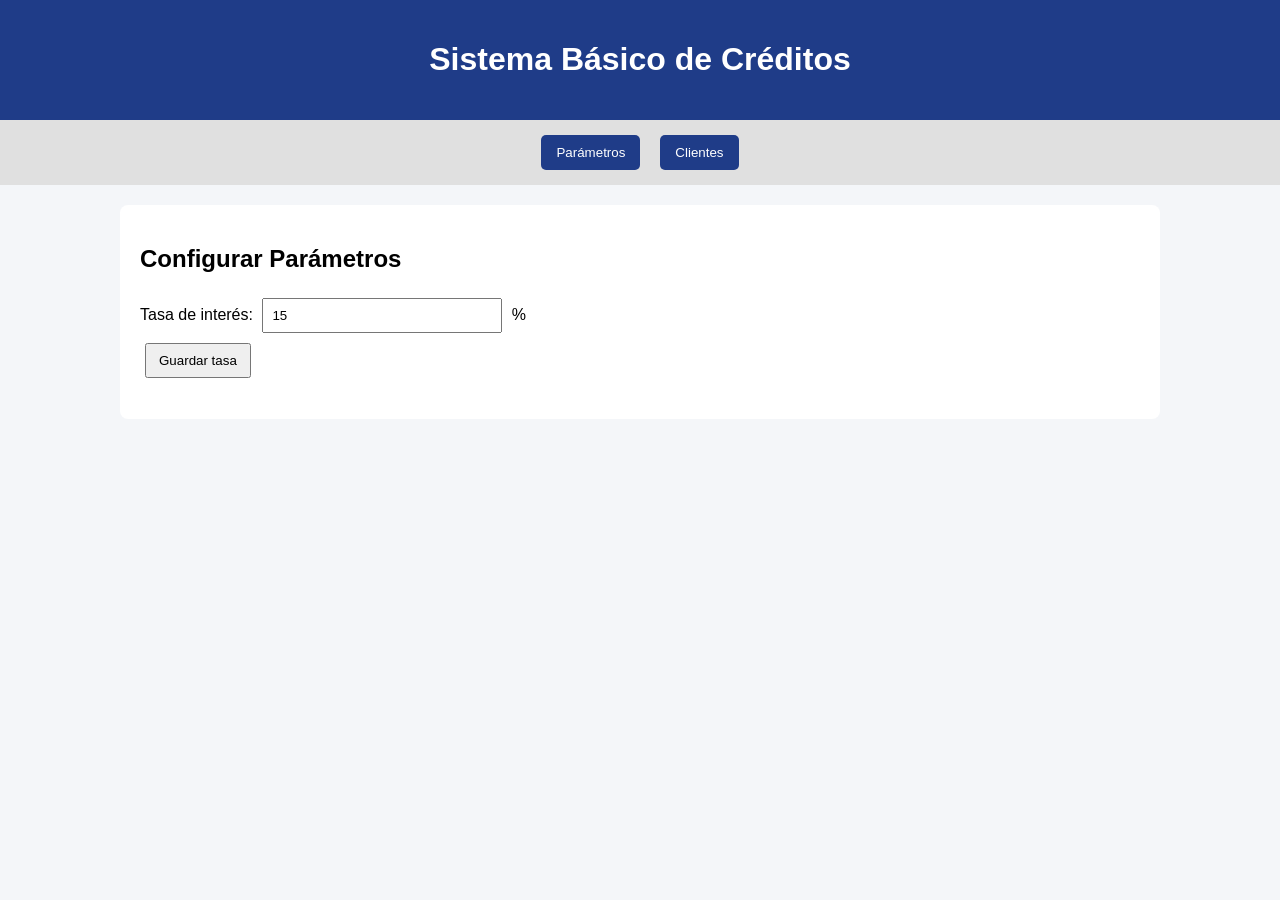
==== simulador_completo.html @ 1a0cc614 "Clientes" ====
<!DOCTYPE html>
<html lang="es">
<head>
  <meta charset="UTF-8">
  <title>Sistema de Créditos</title>
  <link rel="stylesheet" href="simulador_completo.css">
</head>
<body>

<header>
  <h1>Sistema Básico de Créditos</h1>
</header>

<nav>
  <button onclick="mostrarSeccion('parametros')">Parámetros</button>
  <button onclick="mostrarSeccion('clientes')">Clientes</button>
  
</nav>

<section id="parametros" class="activa">
  <h2>Configurar Parámetros</h2>
  <label>Tasa de interés:</label>
  <input type="number" id="tasaInteres" min="10" max="20" value="15">
  <span>%</span>
  <br>
  <button onclick="guardarTasa()">Guardar tasa</button>
  <p id="mensajeTasa"></p>
</section>

<section id="clientes">
  <h2>Registro de Clientes</h2>
  <input type="text" id="cedula" placeholder="Cédula">
  <input type="text" id="nombre" placeholder="Nombre">
  <input type="text" id="apellido" placeholder="Apellido">
  <input type="number" id="ingresos" placeholder="Ingresos">
  <input type="number" id="egresos" placeholder="Egresos">
  <br>
  <button onclick="guardarCliente()">Guardar cliente</button>
  <button onclick="limpiar()">Limpiar</button>

  <table>
    <thead>
      <tr>
        <th>Cédula</th>
        <th>Nombre</th>
        <th>Apellido</th>
        <th>Ingresos</th>
        <th>Egresos</th>
        <th>Acciones</th>
      </tr>
    </thead>
    <tbody id="tablaClientes">
       </tbody>
  </table>
</section>

<section id="credito">
  <h2>Solicitar Crédito</h2>
  <input type="text" id="buscarCedulaCredito" placeholder="Cédula del cliente">
  <button onclick="buscarClienteCredito()">Buscar cliente</button>
  <div id="datosClienteCredito" class="card"></div>
  <br>
  <label>Monto:</label>
  <input type="number" id="montoCredito">
  <label>Plazo (Meses):</label>
  <input type="number" id="plazoCredito">
  <br>
  <button onclick="calcularCredito()">Calcular crédito</button>
  <div id="resultadoCredito"></div>
  <button id="btnSolicitarCredito" onclick="solicitarCredito()" disabled>Solicitar crédito</button>
</section>

<section id="listaCreditos">
  <h2>Créditos Registrados</h2>
  <input type="text" id="buscarCedulaListado" placeholder="Filtrar por cédula">
  <button onclick="buscarCreditosCliente()">Buscar</button>
  <button onclick="pintarCreditos()">Ver todos</button>
  <table>
    <thead>
      <tr>
        <th>Cédula</th><th>Nombre</th><th>Monto</th><th>Tasa</th><th>Plazo</th><th>Cuota</th>
      </tr>
    </thead>
    <tbody id="tablaCreditos"></tbody>
  </table>
</section>

<script src="utilitarios.js"></script>
<script src="simulador_completo.js"></script>
</body>
</html>
---- simulador_completo.css ----
body {
      font-family: Arial, sans-serif;
      background: #f4f6f9;
      margin: 0;
      padding: 0;
    }

    header {
      background: #1f3c88;
      color: white;
      padding: 20px;
      text-align: center;
    }

    nav {
      display: flex;
      justify-content: center;
      background: #e0e0e0;
      padding: 10px;
      gap: 10px;
      flex-wrap: wrap;
    }

    nav button {
      padding: 10px 15px;
      border: none;
      background: #1f3c88;
      color: white;
      cursor: pointer;
      border-radius: 5px;
    }

    nav button:hover {
      background: #14275c;
    }

    section {
      display: none;
      padding: 20px;
      max-width: 1000px;
      margin: auto;
      background: white;
      margin-top: 20px;
      border-radius: 8px;
    }

    section.activa {
      display: block;
    }

    input, select {
      padding: 8px;
      margin: 5px;
      width: 220px;
    }

    button {
      padding: 8px 12px;
      margin: 5px;
      cursor: pointer;
    }

    table {
      width: 100%;
      border-collapse: collapse;
      margin-top: 15px;
    }

    th, td {
      border: 1px solid #ccc;
      padding: 8px;
      text-align: center;
    }

    th {
      background: #1f3c88;
      color: white;
    }

    .aprobado {
      background: #d4edda;
      color: #155724;
      padding: 15px;
      border-radius: 5px;
      font-weight: bold;
      margin-top: 15px;
    }

    .rechazado {
      background: #f8d7da;
      color: #721c24;
      padding: 15px;
      border-radius: 5px;
      font-weight: bold;
      margin-top: 15px;
    }

    .card {
      background: #f1f1f1;
      padding: 15px;
      border-radius: 5px;
      margin-top: 10px;
    }
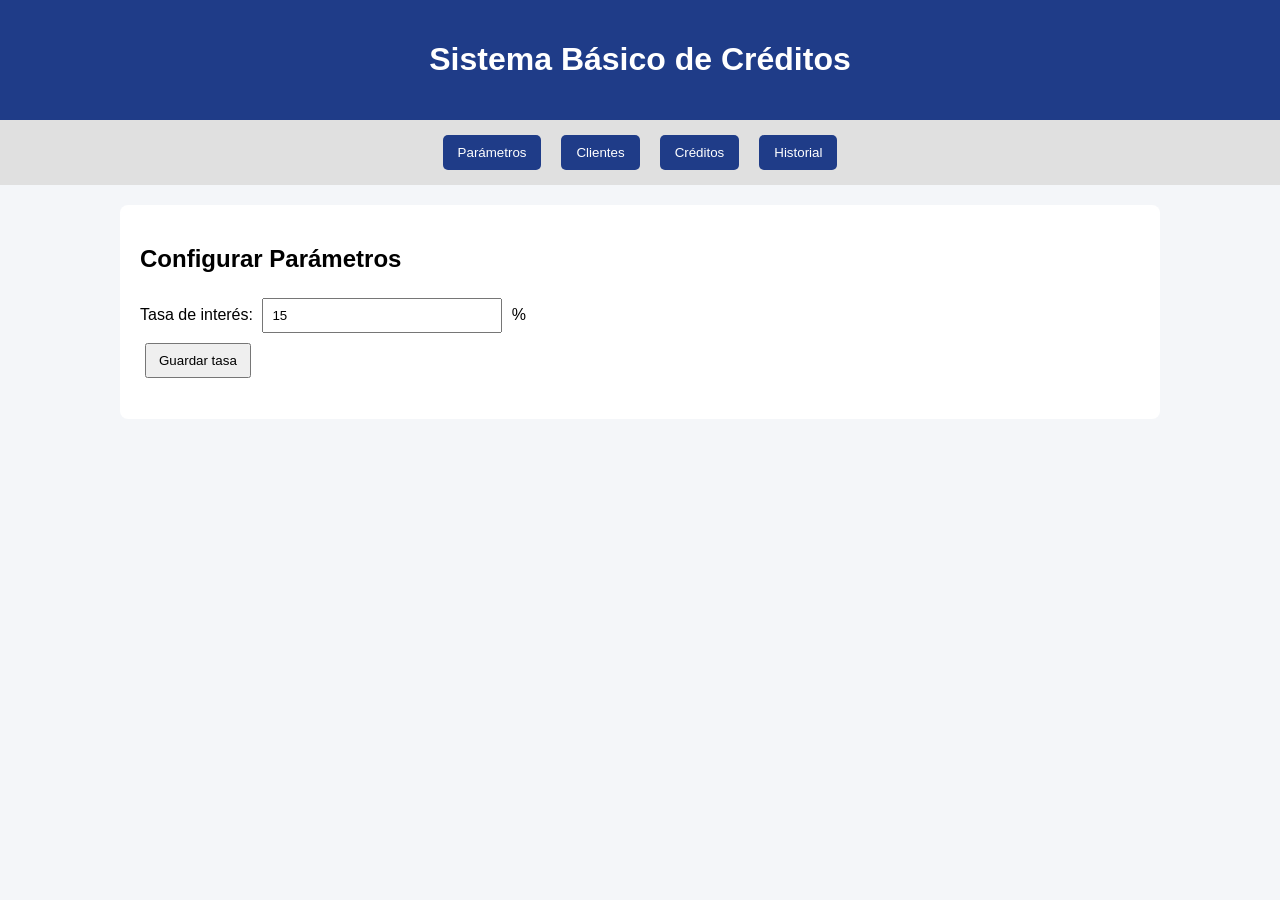
==== commit 3902bb20: "Taller 2" ====
--- a/simulador_completo.html
+++ b/simulador_completo.html
@@ -14,7 +14,8 @@
 <nav>
   <button onclick="mostrarSeccion('parametros')">Parámetros</button>
   <button onclick="mostrarSeccion('clientes')">Clientes</button>
-  
+  <button onclick="mostrarSeccion('credito')">Créditos</button>
+  <button onclick="mostrarSeccion('listaCreditos')">Historial</button>
 </nav>
 
 <section id="parametros" class="activa">
--- a/simulador_completo.css
+++ b/simulador_completo.css
@@ -78,23 +78,21 @@
       color: white;
     }
 
-    .aprobado {
-      background: #d4edda;
-      color: #155724;
-      padding: 15px;
-      border-radius: 5px;
-      font-weight: bold;
-      margin-top: 15px;
-    }
+   .aprobado {
+    background-color: #d4edda;
+    color: #155724;
+    padding: 15px;
+    border: 1px solid #c3e6cb;
+    margin-top: 10px;
+}
 
-    .rechazado {
-      background: #f8d7da;
-      color: #721c24;
-      padding: 15px;
-      border-radius: 5px;
-      font-weight: bold;
-      margin-top: 15px;
-    }
+.rechazado {
+    background-color: #f8d7da;
+    color: #721c24;
+    padding: 15px;
+    border: 1px solid #f5c6cb;
+    margin-top: 10px;
+}
 
     .card {
       background: #f1f1f1;
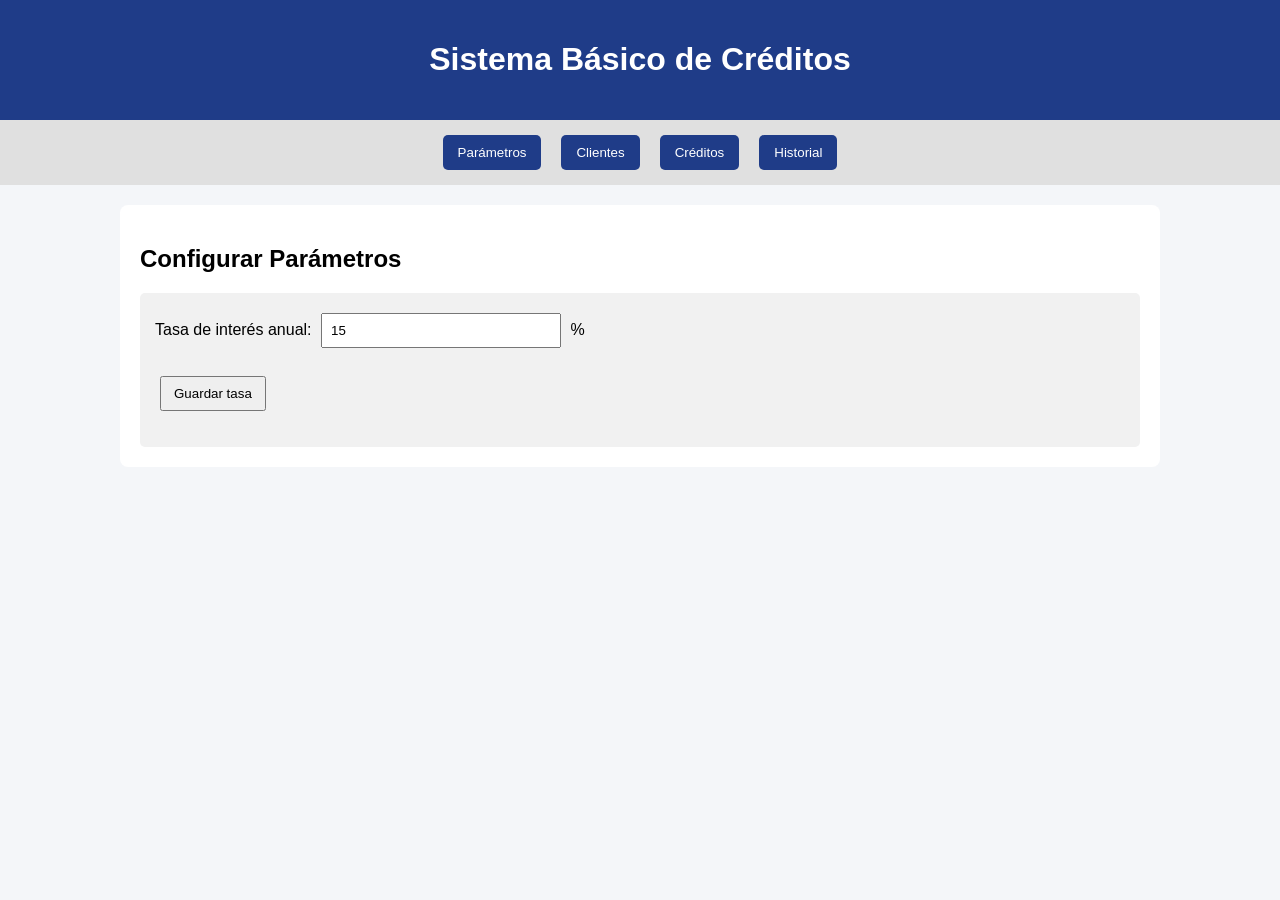
==== commit 3a78535d: "Correcciones" ====
--- a/simulador_completo.html
+++ b/simulador_completo.html
@@ -1,92 +1,124 @@
 <!DOCTYPE html>
 <html lang="es">
 <head>
-  <meta charset="UTF-8">
-  <title>Sistema de Créditos</title>
-  <link rel="stylesheet" href="simulador_completo.css">
+    <meta charset="UTF-8">
+    <meta name="viewport" content="width=device-width, initial-scale=1.0">
+    <title>Sistema de Créditos</title>
+    <link rel="stylesheet" href="simulador_completo.css">
 </head>
 <body>
 
 <header>
-  <h1>Sistema Básico de Créditos</h1>
+    <h1>Sistema Básico de Créditos</h1>
 </header>
 
 <nav>
-  <button onclick="mostrarSeccion('parametros')">Parámetros</button>
-  <button onclick="mostrarSeccion('clientes')">Clientes</button>
-  <button onclick="mostrarSeccion('credito')">Créditos</button>
-  <button onclick="mostrarSeccion('listaCreditos')">Historial</button>
+    <button onclick="mostrarSeccion('parametros')">Parámetros</button>
+    <button onclick="mostrarSeccion('clientes')">Clientes</button>
+    <button onclick="mostrarSeccion('credito')">Créditos</button>
+    <button onclick="mostrarSeccion('listaCreditos')">Historial</button>
 </nav>
 
 <section id="parametros" class="activa">
-  <h2>Configurar Parámetros</h2>
-  <label>Tasa de interés:</label>
-  <input type="number" id="tasaInteres" min="10" max="20" value="15">
-  <span>%</span>
-  <br>
-  <button onclick="guardarTasa()">Guardar tasa</button>
-  <p id="mensajeTasa"></p>
+    <h2>Configurar Parámetros</h2>
+    <div class="card">
+        <label>Tasa de interés anual:</label>
+        <input type="number" id="tasaInteres" min="10" max="20" value="15">
+        <span>%</span>
+        <br><br>
+        <button onclick="guardarTasa()">Guardar tasa</button>
+        <p id="mensajeTasa"></p>
+    </div>
 </section>
 
 <section id="clientes">
-  <h2>Registro de Clientes</h2>
-  <input type="text" id="cedula" placeholder="Cédula">
-  <input type="text" id="nombre" placeholder="Nombre">
-  <input type="text" id="apellido" placeholder="Apellido">
-  <input type="number" id="ingresos" placeholder="Ingresos">
-  <input type="number" id="egresos" placeholder="Egresos">
-  <br>
-  <button onclick="guardarCliente()">Guardar cliente</button>
-  <button onclick="limpiar()">Limpiar</button>
+    <h2>Registro de Clientes</h2>
+    <div class="card">
+        <input type="text" id="cedula" placeholder="Cédula">
+        <input type="text" id="nombre" placeholder="Nombre">
+        <input type="text" id="apellido" placeholder="Apellido">
+        <input type="number" id="ingresos" placeholder="Ingresos Mensuales">
+        <input type="number" id="egresos" placeholder="Egresos Mensuales">
+        <br><br>
+        <button onclick="guardarCliente()">Guardar cliente</button>
+        <button onclick="limpiar()" style="background-color: #6c757d;">Limpiar campos</button>
+    </div>
 
-  <table>
-    <thead>
-      <tr>
-        <th>Cédula</th>
-        <th>Nombre</th>
-        <th>Apellido</th>
-        <th>Ingresos</th>
-        <th>Egresos</th>
-        <th>Acciones</th>
-      </tr>
-    </thead>
-    <tbody id="tablaClientes">
-       </tbody>
-  </table>
+    <h3>Listado de Clientes</h3>
+    <table>
+        <thead>
+            <tr>
+                <th>Cédula</th>
+                <th>Nombre</th>
+                <th>Apellido</th>
+                <th>Ingresos</th>
+                <th>Egresos</th>
+                <th>Acciones</th>
+            </tr>
+        </thead>
+        <tbody id="tablaClientes">
+            </tbody>
+    </table>
 </section>
 
 <section id="credito">
-  <h2>Solicitar Crédito</h2>
-  <input type="text" id="buscarCedulaCredito" placeholder="Cédula del cliente">
-  <button onclick="buscarClienteCredito()">Buscar cliente</button>
-  <div id="datosClienteCredito" class="card"></div>
-  <br>
-  <label>Monto:</label>
-  <input type="number" id="montoCredito">
-  <label>Plazo (Meses):</label>
-  <input type="number" id="plazoCredito">
-  <br>
-  <button onclick="calcularCredito()">Calcular crédito</button>
-  <div id="resultadoCredito"></div>
-  <button id="btnSolicitarCredito" onclick="solicitarCredito()" disabled>Solicitar crédito</button>
+    <h2>Solicitar Nuevo Crédito</h2>
+    <div class="card">
+        <label>Buscar Cliente:</label>
+        <input type="text" id="buscarCedulaCredito" placeholder="Ingrese cédula">
+        <button onclick="buscarClienteCredito()">Buscar</button>
+    </div>
+
+    <div id="datosClienteCredito" class="card">
+        <p style="color: gray;">Busque un cliente para ver su información.</p>
+    </div>
+
+    <div class="card">
+        <label>Monto del préstamo:</label>
+        <input type="number" id="montoCredito" placeholder="Ej: 5000">
+        <br>
+        <label>Plazo (Meses):</label>
+        <input type="number" id="plazoCredito" placeholder="Ej: 12">
+        <br><br>
+        <button onclick="calcularCredito()">Calcular viabilidad</button>
+    </div>
+
+    <div id="resultadoCredito">
+        </div>
+
+    <div style="text-align: center; margin-top: 20px;">
+        <button id="btnSolicitarCredito" onclick="solicitarCredito()" disabled>
+            Confirmar y Solicitar Crédito
+        </button>
+    </div>
 </section>
 
 <section id="listaCreditos">
-  <h2>Créditos Registrados</h2>
-  <input type="text" id="buscarCedulaListado" placeholder="Filtrar por cédula">
-  <button onclick="buscarCreditosCliente()">Buscar</button>
-  <button onclick="pintarCreditos()">Ver todos</button>
-  <table>
-    <thead>
-      <tr>
-        <th>Cédula</th><th>Nombre</th><th>Monto</th><th>Tasa</th><th>Plazo</th><th>Cuota</th>
-      </tr>
-    </thead>
-    <tbody id="tablaCreditos"></tbody>
-  </table>
+    <h2>Historial de Créditos Registrados</h2>
+    <div class="card">
+        <input type="text" id="buscarCedulaListado" placeholder="Filtrar por cédula">
+        <button onclick="buscarCreditosCliente()">Buscar</button>
+        <button onclick="pintarCreditos()" style="background-color: #6c757d;">Ver todos</button>
+    </div>
+
+    <table>
+        <thead>
+            <tr>
+                <th>Cédula</th>
+                <th>Cliente</th>
+                <th>Monto</th>
+                <th>Tasa</th>
+                <th>Plazo</th>
+                <th>Cuota Mensual</th>
+            </tr>
+        </thead>
+        <tbody id="tablaCreditos">
+            </tbody>
+    </table>
 </section>
 
 <script src="utilitarios.js"></script>
 <script src="simulador_completo.js"></script>
+
 </body>
 </html>
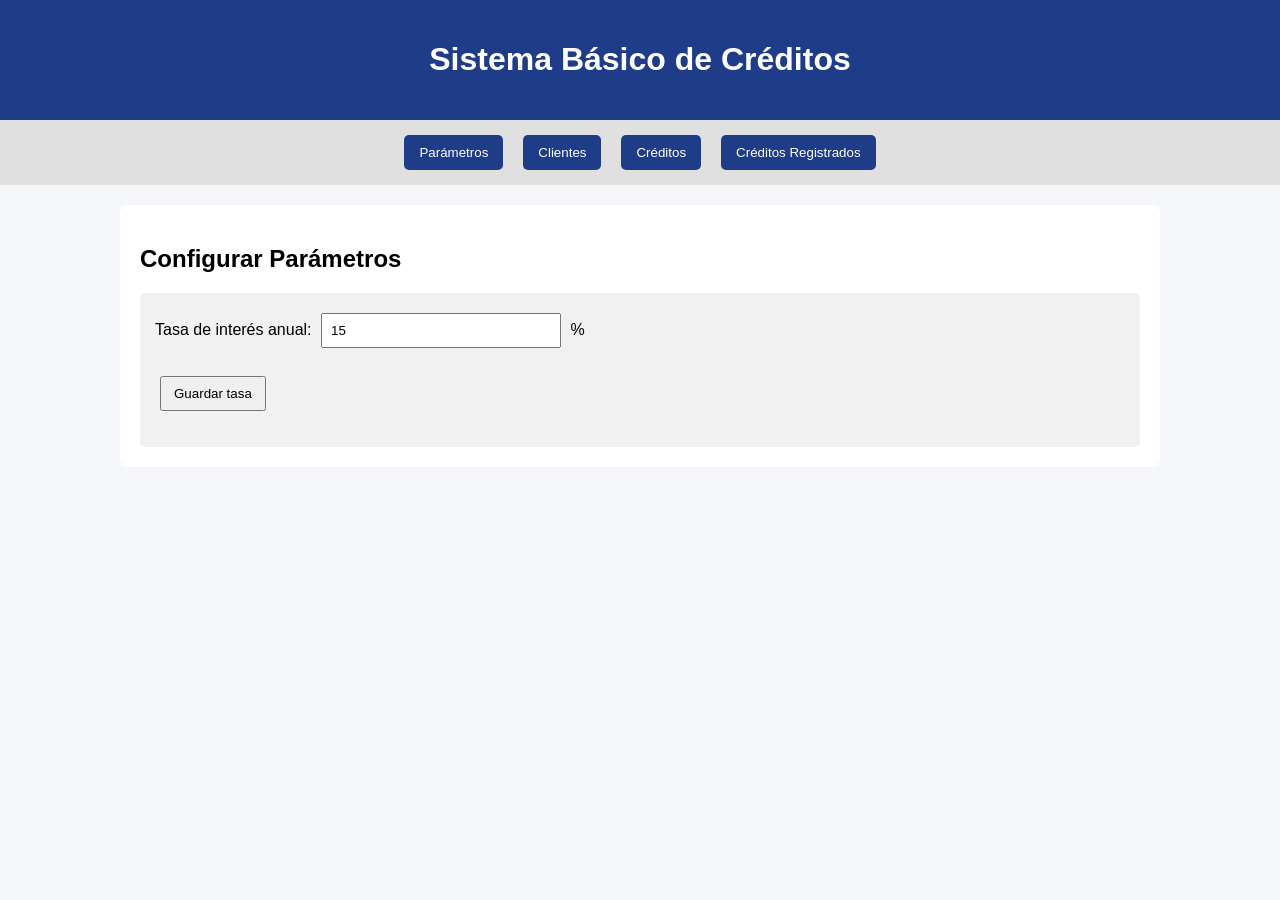
==== commit 5f624fa4: "Finalizacion del taller parte 3" ====
--- a/simulador_completo.html
+++ b/simulador_completo.html
@@ -3,7 +3,7 @@
 <head>
     <meta charset="UTF-8">
     <meta name="viewport" content="width=device-width, initial-scale=1.0">
-    <title>Sistema de Créditos</title>
+    <title>Sistema de Créditos - Simulador Profesional</title>
     <link rel="stylesheet" href="simulador_completo.css">
 </head>
 <body>
@@ -16,7 +16,7 @@
     <button onclick="mostrarSeccion('parametros')">Parámetros</button>
     <button onclick="mostrarSeccion('clientes')">Clientes</button>
     <button onclick="mostrarSeccion('credito')">Créditos</button>
-    <button onclick="mostrarSeccion('listaCreditos')">Historial</button>
+    <button onclick="mostrarSeccion('listaCreditos')">Créditos Registrados</button>
 </nav>
 
 <section id="parametros" class="activa">
@@ -70,7 +70,7 @@
     </div>
 
     <div id="datosClienteCredito" class="card">
-        <p style="color: gray;">Busque un cliente para ver su información.</p>
+        <p style="color: gray; font-style: italic;">Realice una búsqueda para cargar los datos del cliente.</p>
     </div>
 
     <div class="card">
@@ -83,33 +83,33 @@
         <button onclick="calcularCredito()">Calcular viabilidad</button>
     </div>
 
-    <div id="resultadoCredito">
-        </div>
+    <div id="resultadoCredito"></div>
 
     <div style="text-align: center; margin-top: 20px;">
         <button id="btnSolicitarCredito" onclick="solicitarCredito()" disabled>
-            Confirmar y Solicitar Crédito
+            Asignar Crédito
         </button>
     </div>
 </section>
 
 <section id="listaCreditos">
-    <h2>Historial de Créditos Registrados</h2>
+    <h2>Créditos Registrados</h2>
     <div class="card">
-        <input type="text" id="buscarCedulaListado" placeholder="Filtrar por cédula">
-        <button onclick="buscarCreditosCliente()">Buscar</button>
-        <button onclick="pintarCreditos()" style="background-color: #6c757d;">Ver todos</button>
+        <input type="text" id="buscarCedulaListado" placeholder="Cédula del cliente">
+        <button onclick="buscarCreditosCliente()">Buscar por Cliente</button>
+        <button onclick="pintarCreditos(creditos)" style="background-color: #6c757d;">Ver todos</button>
     </div>
 
     <table>
         <thead>
             <tr>
                 <th>Cédula</th>
-                <th>Cliente</th>
+                <th>Nombre</th>
+                <th>Apellido</th>
                 <th>Monto</th>
                 <th>Tasa</th>
                 <th>Plazo</th>
-                <th>Cuota Mensual</th>
+                <th>Cuota</th>
             </tr>
         </thead>
         <tbody id="tablaCreditos">
